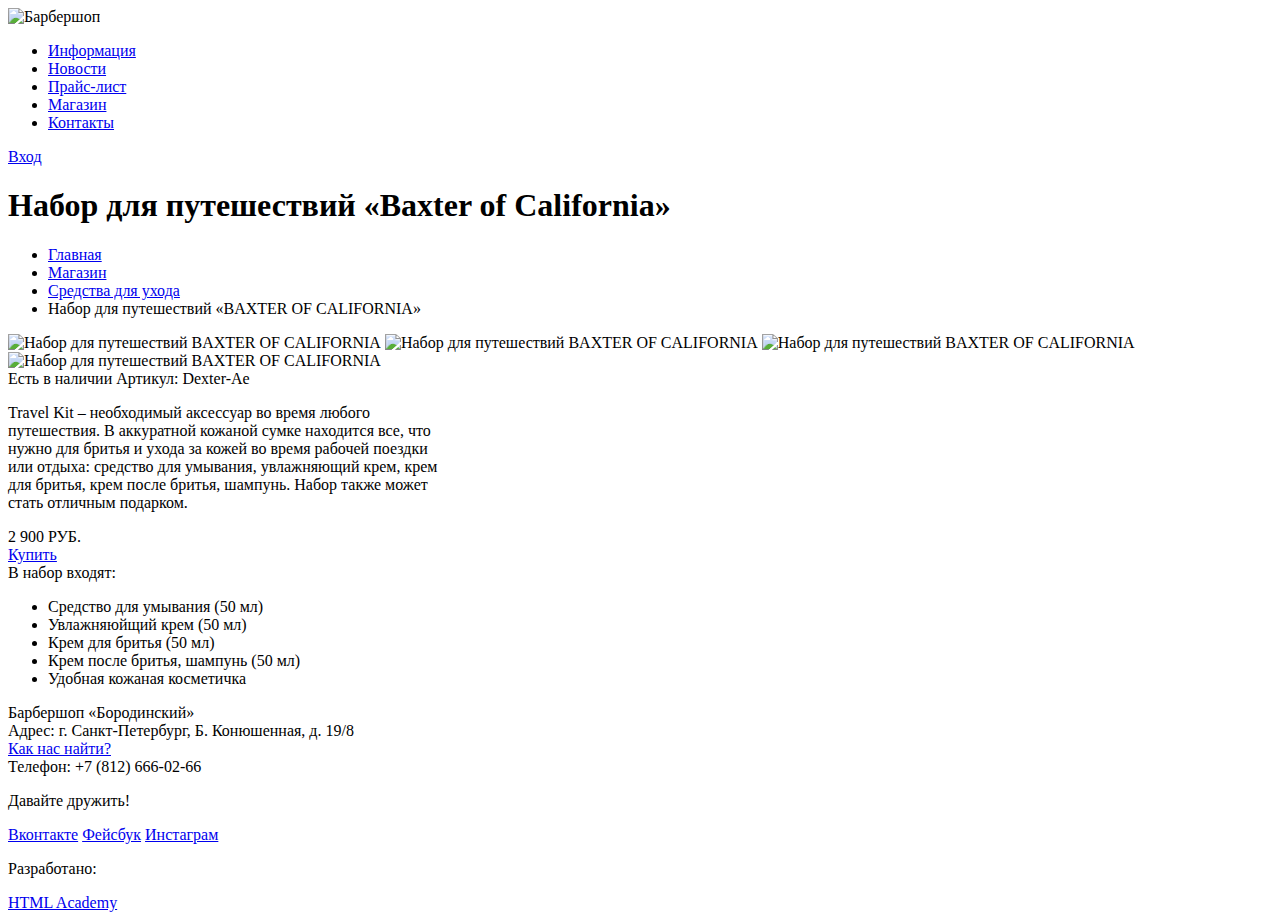
==== catalog-item.html @ 54960fd5 "Выполнил разметку внутренних страниц." ====
<!DOCTYPE html>
<html lang="ru">
  <head>
    <meta charset="utf-8">
      <title>Барбершоп «Бородинский»</title>
    </head>
      <body>
          <header class="main-header">
              <div class="conteiner">
                  <div class="logo">
                      <img src="http://placehold.it/150x100" width="50" height="10" alt="Барбершоп">
                  </div>
                  <nav class="main-navigation">
                      <ul>
                          <li>
                              <a href="#">Информация</a>
                          </li>
                          <li>
                              <a href="#">Новости</a>
                          </li>
                          <li>
                              <a href="#">Прайс-лист</a>
                          </li>
                          <li>
                              <a href="#">Магазин</a>
                          </li>
                          <li>
                              <a href="#">Контакты</a>
                          </li>
                      </ul>
                  </nav>
                  <div class="user-block">
                      <a class="login" href="#">Вход</a>
                  </div>
              </div>
          </header>
          <main>
              <div class="conteiner">
                  <h1>Набор для путешествий «Baxter of California»</h1>
                  <div class="breadcrumbs">
                      <ul>
                          <li>
                              <a href="#">Главная</a>
                          </li>
                          <li>
                              <a href="#">Магазин</a>
                          </li>
                          <li>
                              <a href="#">Средства для ухода</a>
                          </li>
                          <li>
                              <span class="breadcrumb">Набор для путешествий «BAXTER OF CALIFORNIA» </span>
                          </li>
                      </ul>
                  </div>
                  <section class="gallery">
                      <img src="http://placehold.it/150x100" alt="Набор для путешествий BAXTER OF CALIFORNIA">
                      <img src="http://placehold.it/150x100" alt="Набор для путешествий BAXTER OF CALIFORNIA">
                      <img src="http://placehold.it/150x100" alt="Набор для путешествий BAXTER OF CALIFORNIA">
                      <img src="http://placehold.it/150x100" alt="Набор для путешествий BAXTER OF CALIFORNIA">
                  </section>
                  <section class="description">
                      <span class="availability">Есть в наличии</span>
                      <span class="series-of-article"> Артикул: Dexter-Ae</span>
                      <p class="item-description">
                          Travel Kit –  необходимый аксессуар во время любого<br> путешествия. В аккуратной кожаной сумке находится все, что<br> нужно для бритья и ухода за кожей во время рабочей поездки<br>
                          или отдыха: средство для умывания, увлажняющий крем, крем<br>
                          для бритья, крем после бритья, шампунь. Набор также может<br> стать отличным подарком.
                      </p>
                      <div class="price-conteiner">
                          2 900 РУБ.
                      </div>
                      <div class="buy-conteiner">
                          <a class="buy" href="#">Купить</a>
                      </div>
                  </section>
                  <section class="product-options">
                      <span class="tittle-of-product-options">В набор входят:</span>
                      <ul>
                          <li>Средство для умывания (50 мл)</li>
                          <li>Увлажняюйщий крем (50 мл)</li>
                          <li>Крем для бритья (50 мл)</li>
                          <li>Крем после бритья, шампунь (50 мл)</li>
                          <li>Удобная кожаная косметичка</li>
                      </ul>
                  </section>
              </div>  
          </main>
          <footer class="main-footer">
              <div class="container">
                  <section class="footer-contacts">
                      Барбершоп «Бородинский»<br>
                      Адрес: г. Санкт-Петербург, Б. Конюшенная, д. 19/8<br>
                      <a href="#">Как нас найти?</a><br>
                      Телефон: +7 (812) 666-02-66
                  </section>
                  <section class="footer-social">
                      <p>Давайте дружить!</p>
                      <a class="social-btn social-btn-vk" href="#">Вконтакте</a>
                      <a class="social-btn social-btn-fb" href="#">Фейсбук</a>
                      <a class="social-btn social-btn-inst" href="#">Инстаграм</a>
                  </section>
                  <section class="footer-copyright">
                      <p>Разработано:</p>
                      <a class="btn" href="https://htmlacademy.ru">HTML Academy</a>
                  </section>
              </div>
          </footer>
      </body>
</html>
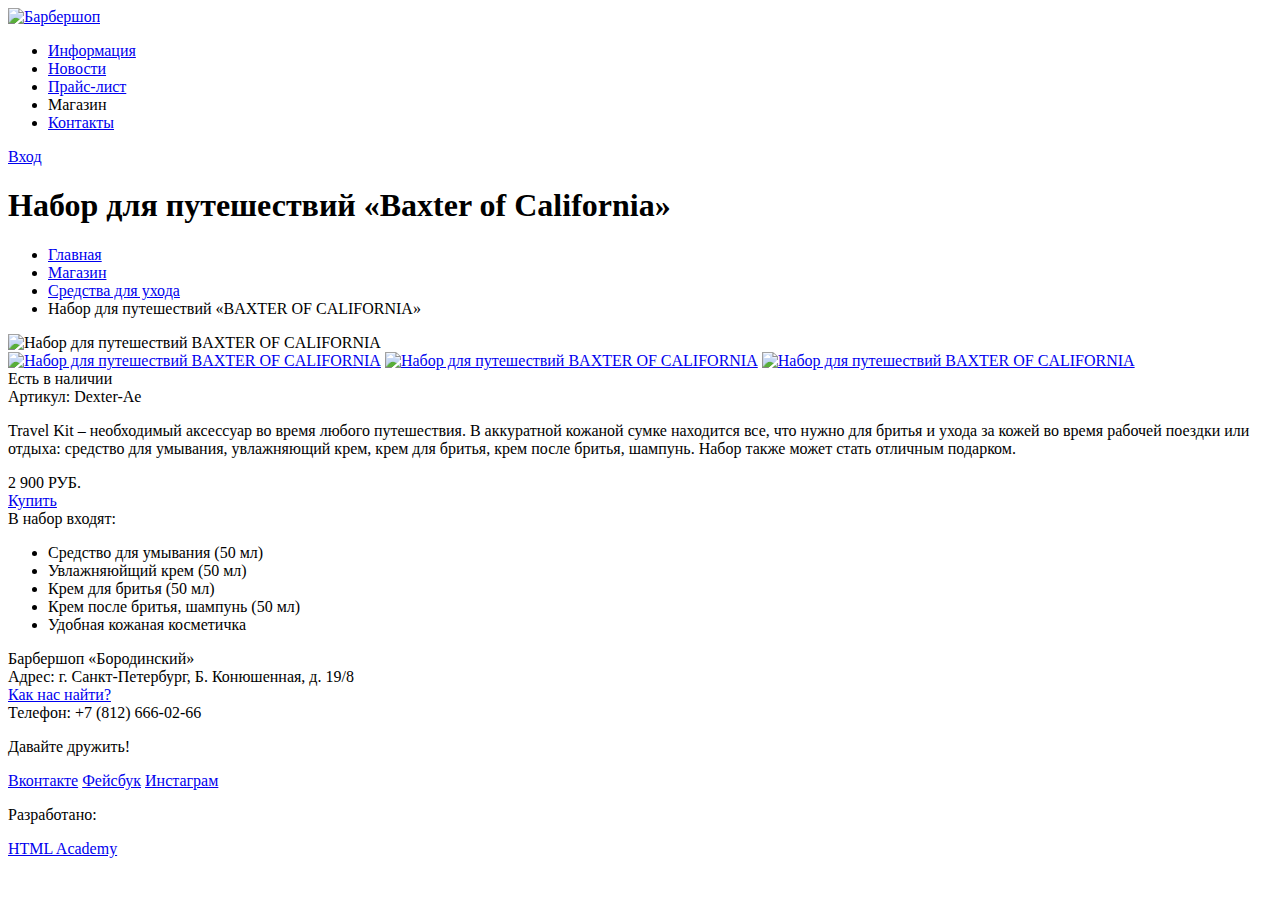
==== commit 70155892: "Исправление ошибок." ====
--- a/catalog-item.html
+++ b/catalog-item.html
@@ -6,9 +6,9 @@
     </head>
       <body>
           <header class="main-header">
-              <div class="conteiner">
+              <div class="container">
                   <div class="logo">
-                      <img src="http://placehold.it/150x100" width="50" height="10" alt="Барбершоп">
+                      <a href="#"><img src="http://placehold.it/150x100" width="50" height="10" alt="Барбершоп"></a>
                   </div>
                   <nav class="main-navigation">
                       <ul>
@@ -21,8 +21,8 @@
                           <li>
                               <a href="#">Прайс-лист</a>
                           </li>
-                          <li>
-                              <a href="#">Магазин</a>
+                          <li class="active">
+                              Магазин
                           </li>
                           <li>
                               <a href="#">Контакты</a>
@@ -34,11 +34,10 @@
                   </div>
               </div>
           </header>
-          <main>
-              <div class="conteiner">
-                  <h1>Набор для путешествий «Baxter of California»</h1>
-                  <div class="breadcrumbs">
-                      <ul>
+          <main class="container">
+              <h1>Набор для путешествий «Baxter of California»</h1>
+                  <div class="pages-nav-box">
+                      <ul class="breadcrumbs">
                           <li>
                               <a href="#">Главная</a>
                           </li>
@@ -48,34 +47,40 @@
                           <li>
                               <a href="#">Средства для ухода</a>
                           </li>
-                          <li>
-                              <span class="breadcrumb">Набор для путешествий «BAXTER OF CALIFORNIA» </span>
+                          <li class="active">
+                              Набор для путешествий «BAXTER OF CALIFORNIA»
                           </li>
                       </ul>
                   </div>
-                  <section class="gallery">
-                      <img src="http://placehold.it/150x100" alt="Набор для путешествий BAXTER OF CALIFORNIA">
-                      <img src="http://placehold.it/150x100" alt="Набор для путешествий BAXTER OF CALIFORNIA">
-                      <img src="http://placehold.it/150x100" alt="Набор для путешествий BAXTER OF CALIFORNIA">
-                      <img src="http://placehold.it/150x100" alt="Набор для путешествий BAXTER OF CALIFORNIA">
-                  </section>
-                  <section class="description">
-                      <span class="availability">Есть в наличии</span>
-                      <span class="series-of-article"> Артикул: Dexter-Ae</span>
+                  <div class="gallery">
+                      <div class="main-image">
+                          <img src="http://placehold.it/150x100" alt="Набор для путешествий BAXTER OF CALIFORNIA">  
+                      </div>
+                      <div class="small-images">
+                          <a href="#"><img src="http://placehold.it/150x100" alt="Набор для путешествий BAXTER OF CALIFORNIA"></a>
+                          <a href="#"><img src="http://placehold.it/150x100" alt="Набор для путешествий BAXTER OF CALIFORNIA"></a>
+                          <a href="#"><img src="http://placehold.it/150x100" alt="Набор для путешествий BAXTER OF CALIFORNIA"></a>
+                      </div>
+                  </div>
+                  <div class="description">
+                      <div class="availability">Есть в наличии</div>
+                      <div class="series-of-article"> Артикул: Dexter-Ae</div>
                       <p class="item-description">
-                          Travel Kit –  необходимый аксессуар во время любого<br> путешествия. В аккуратной кожаной сумке находится все, что<br> нужно для бритья и ухода за кожей во время рабочей поездки<br>
-                          или отдыха: средство для умывания, увлажняющий крем, крем<br>
-                          для бритья, крем после бритья, шампунь. Набор также может<br> стать отличным подарком.
+                          Travel Kit –  необходимый аксессуар во время любого путешествия. В аккуратной кожаной сумке находится все, что нужно для бритья и ухода за кожей во время рабочей поездки
+                          или отдыха: средство для умывания, увлажняющий крем, крем
+                          для бритья, крем после бритья, шампунь. Набор также может стать отличным подарком.
                       </p>
-                      <div class="price-conteiner">
+                      <div class="offer">
+                          <div class="price-container">
                           2 900 РУБ.
+                          </div>
+                          <div class="buy-container">
+                              <a class="buy" href="#">Купить</a>
+                          </div>
                       </div>
-                      <div class="buy-conteiner">
-                          <a class="buy" href="#">Купить</a>
+                      <div class="tittle-of-product-options">
+                          В набор входят:
                       </div>
-                  </section>
-                  <section class="product-options">
-                      <span class="tittle-of-product-options">В набор входят:</span>
                       <ul>
                           <li>Средство для умывания (50 мл)</li>
                           <li>Увлажняюйщий крем (50 мл)</li>
@@ -83,9 +88,8 @@
                           <li>Крем после бритья, шампунь (50 мл)</li>
                           <li>Удобная кожаная косметичка</li>
                       </ul>
-                  </section>
-              </div>  
-          </main>
+                  </div>
+              </main>  
           <footer class="main-footer">
               <div class="container">
                   <section class="footer-contacts">
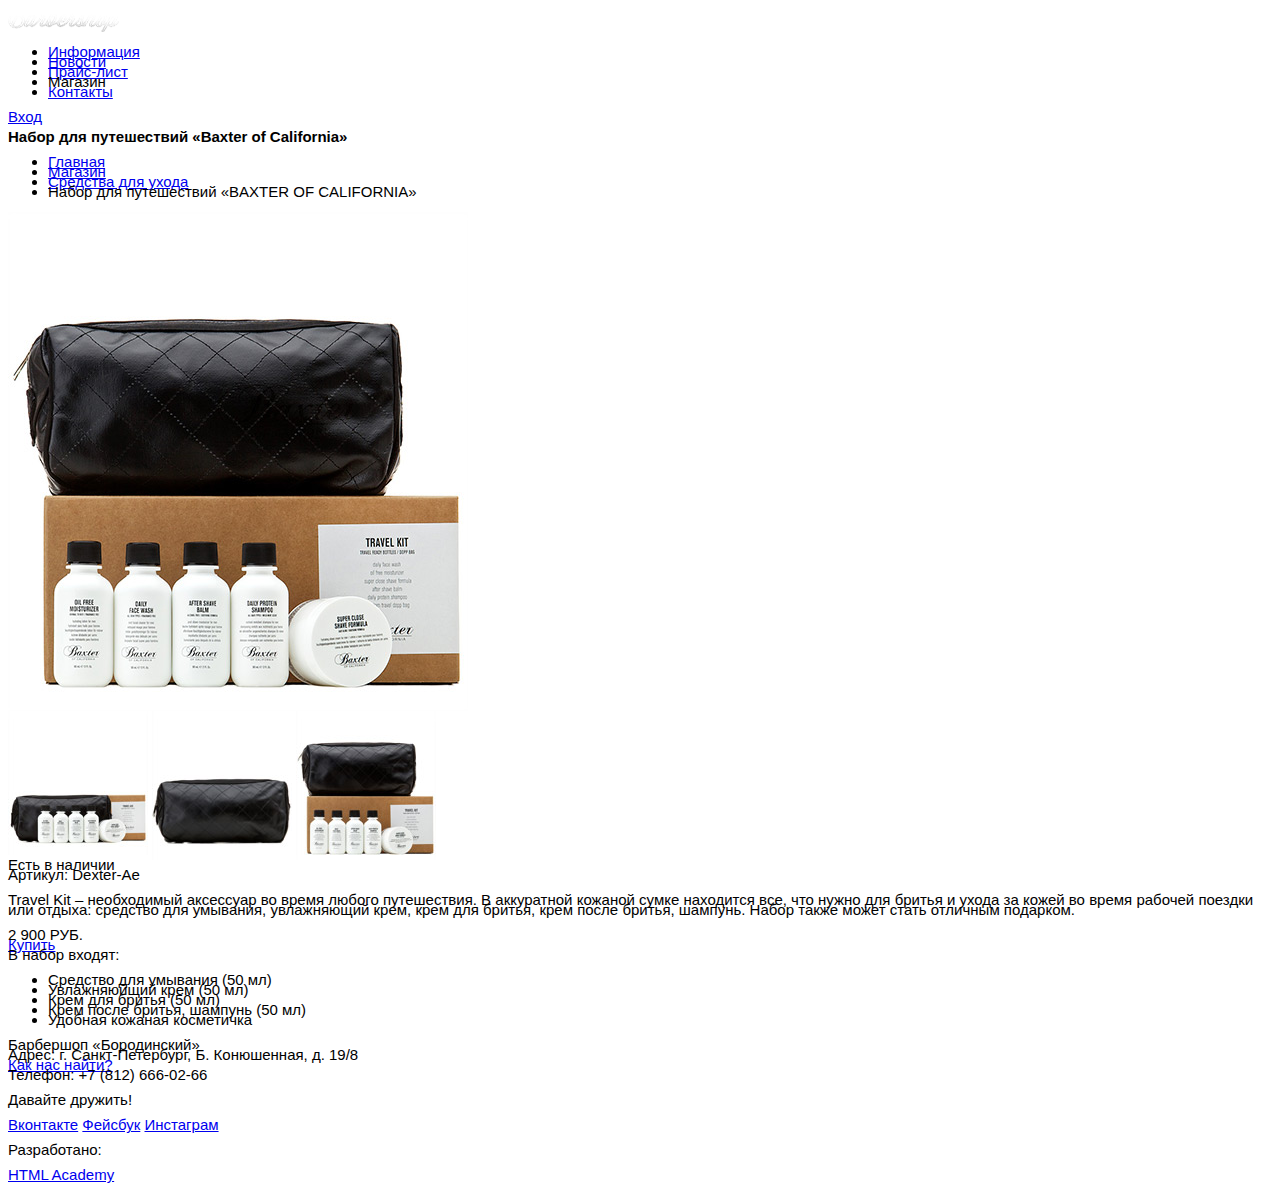
==== commit 6651afb1: "Подготовка графики и текстовых стилей учебного проекта" ====
--- a/catalog-item.html
+++ b/catalog-item.html
@@ -3,12 +3,13 @@
   <head>
     <meta charset="utf-8">
       <title>Барбершоп «Бородинский»</title>
+      <link href="css/style.css" rel="stylesheet">
     </head>
       <body>
           <header class="main-header">
               <div class="container">
                   <div class="logo">
-                      <a href="#"><img src="http://placehold.it/150x100" width="50" height="10" alt="Барбершоп"></a>
+                      <a href="#"><img src="img/logo.png" width="111" height="24" alt="Барбершоп"></a>
                   </div>
                   <nav class="main-navigation">
                       <ul>
@@ -54,12 +55,12 @@
                   </div>
                   <div class="gallery">
                       <div class="main-image">
-                          <img src="http://placehold.it/150x100" alt="Набор для путешествий BAXTER OF CALIFORNIA">  
+                          <img src="img/item.jpg" width="460" height="499" alt="Набор для путешествий BAXTER OF CALIFORNIA">  
                       </div>
                       <div class="small-images">
-                          <a href="#"><img src="http://placehold.it/150x100" alt="Набор для путешествий BAXTER OF CALIFORNIA"></a>
-                          <a href="#"><img src="http://placehold.it/150x100" alt="Набор для путешествий BAXTER OF CALIFORNIA"></a>
-                          <a href="#"><img src="http://placehold.it/150x100" alt="Набор для путешествий BAXTER OF CALIFORNIA"></a>
+                          <a href="#"><img src="img/small-item-1.jpg" width="140" height="149" alt="Набор для путешествий BAXTER OF CALIFORNIA"></a>
+                          <a href="#"><img src="img/small-item-2.jpg" width="140" height="149" alt="Набор для путешествий BAXTER OF CALIFORNIA"></a>
+                          <a href="#"><img src="img/small-item-3.jpg" width="140" height="149" alt="Набор для путешествий BAXTER OF CALIFORNIA"></a>
                       </div>
                   </div>
                   <div class="description">
--- a/css/style.css
+++ b/css/style.css
@@ -0,0 +1,25 @@
+/* index */
+body {
+    font-size: 15px; 
+    line-height: 10px;
+    color:black;
+    font-weight: 10px;
+    font-family: "Arial", sans-serif;   
+}
+h1 {
+    font-size: 15px; 
+    line-height: 10px;
+    color:black;
+    font-weight: 10px;
+    font-family: "Arial", sans-serif;   
+}
+h2 {
+    font-size: 10px; 
+    line-height: 5px;
+    color:black;
+    font-weight: 10px;
+    font-family: "Arial", sans-serif;  
+}
+/* catalog-item */
+
+/* catalog */
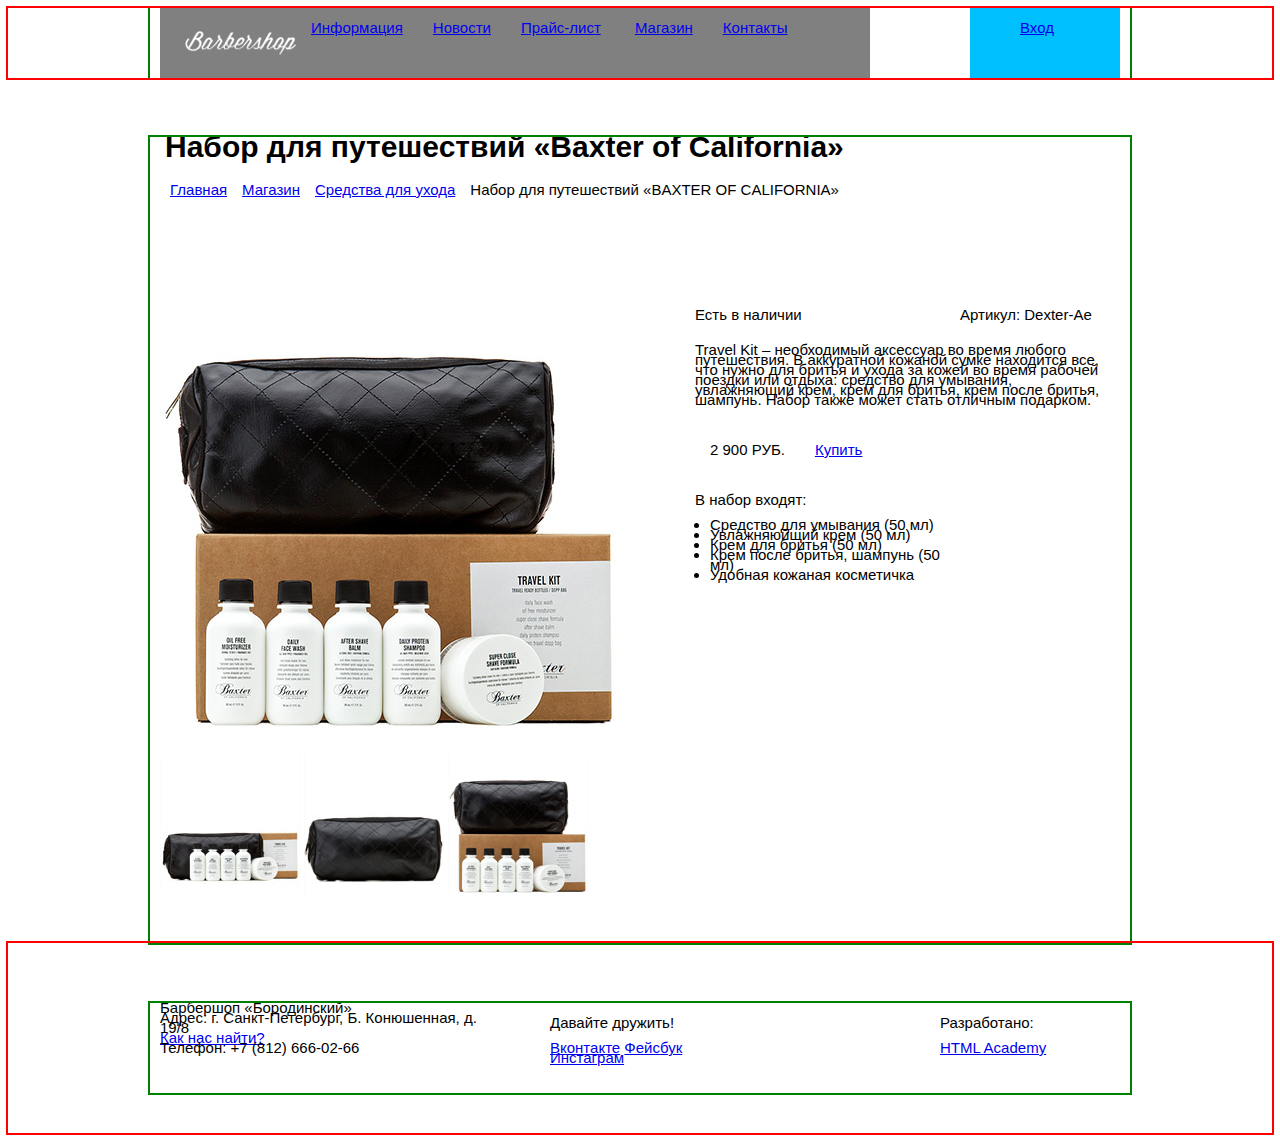
==== commit 4db268cb: "Сетка «Барбершопа»" ====
--- a/catalog-item.html
+++ b/catalog-item.html
@@ -7,27 +7,17 @@
     </head>
       <body>
           <header class="main-header">
-              <div class="container">
-                  <div class="logo">
-                      <a href="#"><img src="img/logo.png" width="111" height="24" alt="Барбершоп"></a>
-                  </div>
+              <div class="container clearfix">
                   <nav class="main-navigation">
-                      <ul>
-                          <li>
-                              <a href="#">Информация</a>
-                          </li>
-                          <li>
-                              <a href="#">Новости</a>
-                          </li>
-                          <li>
-                              <a href="#">Прайс-лист</a>
-                          </li>
-                          <li class="active">
-                              Магазин
-                          </li>
-                          <li>
-                              <a href="#">Контакты</a>
-                          </li>
+                      <div class="logo">
+                          <a href="#"><img src="img/logo.png" width="111" height="24" alt="Барбершоп"></a>
+                      </div>
+                      <ul class="navigation-list">
+                          <li><a href="index.html">Информация</a></li><!--
+                          --><li><a href="#">Новости</a></li><!--
+                          --><li><a href="#">Прайс-лист</a></li><!--
+                          --><li> <a href="catalog.html">Магазин</a></li><!--
+                          --><li><a href="#">Контакты</a></li>
                       </ul>
                   </nav>
                   <div class="user-block">
@@ -35,22 +25,14 @@
                   </div>
               </div>
           </header>
-          <main class="container">
-              <h1>Набор для путешествий «Baxter of California»</h1>
-                  <div class="pages-nav-box">
+          <main class="container clearfix">
+              <h1 class="catalog-item-tittle">Набор для путешествий «Baxter of California»</h1>
+                  <div class="pages-nav-container">
                       <ul class="breadcrumbs">
-                          <li>
-                              <a href="#">Главная</a>
-                          </li>
-                          <li>
-                              <a href="#">Магазин</a>
-                          </li>
-                          <li>
-                              <a href="#">Средства для ухода</a>
-                          </li>
-                          <li class="active">
-                              Набор для путешествий «BAXTER OF CALIFORNIA»
-                          </li>
+                          <li><a href="#">Главная</a></li><!--
+                          --><li><a href="#">Магазин</a></li><!--
+                          --><li><a href="#">Средства для ухода</a></li><!--
+                          --><li class="active">Набор для путешествий «BAXTER OF CALIFORNIA»</li>
                       </ul>
                   </div>
                   <div class="gallery">
@@ -63,7 +45,7 @@
                           <a href="#"><img src="img/small-item-3.jpg" width="140" height="149" alt="Набор для путешествий BAXTER OF CALIFORNIA"></a>
                       </div>
                   </div>
-                  <div class="description">
+                  <div class="gallery-description">
                       <div class="availability">Есть в наличии</div>
                       <div class="series-of-article"> Артикул: Dexter-Ae</div>
                       <p class="item-description">
@@ -71,7 +53,7 @@
                           или отдыха: средство для умывания, увлажняющий крем, крем
                           для бритья, крем после бритья, шампунь. Набор также может стать отличным подарком.
                       </p>
-                      <div class="offer">
+                      <div class="offer clearfix">
                           <div class="price-container">
                           2 900 РУБ.
                           </div>
@@ -82,7 +64,7 @@
                       <div class="tittle-of-product-options">
                           В набор входят:
                       </div>
-                      <ul>
+                      <ul class="product-list">
                           <li>Средство для умывания (50 мл)</li>
                           <li>Увлажняюйщий крем (50 мл)</li>
                           <li>Крем для бритья (50 мл)</li>
@@ -92,7 +74,7 @@
                   </div>
               </main>  
           <footer class="main-footer">
-              <div class="container">
+              <div class="container clearfix">
                   <section class="footer-contacts">
                       Барбершоп «Бородинский»<br>
                       Адрес: г. Санкт-Петербург, Б. Конюшенная, д. 19/8<br>
--- a/css/style.css
+++ b/css/style.css
@@ -1,4 +1,4 @@
-/* index */
+/* General styles */
 body {
     font-size: 15px; 
     line-height: 10px;
@@ -6,20 +6,238 @@
     font-weight: 10px;
     font-family: "Arial", sans-serif;   
 }
-h1 {
-    font-size: 15px; 
-    line-height: 10px;
-    color:black;
-    font-weight: 10px;
-    font-family: "Arial", sans-serif;   
-}
-h2 {
-    font-size: 10px; 
-    line-height: 5px;
-    color:black;
-    font-weight: 10px;
-    font-family: "Arial", sans-serif;  
-}
-/* catalog-item */
-
-/* catalog */
+
+/* index page */
+
+.index-logo {
+  width: 368px;
+  min-height: 204px;
+  margin-right: auto;
+  margin-left: auto;
+  margin-bottom: 25px;
+}
+.features {
+  margin-bottom: 80px;
+}
+
+.features-item {
+  float: left;
+  width: 300px;
+  min-height: 175px;
+  margin-right: 20px;
+}
+
+.features-item:last-child {
+  margin-right: 0;
+}
+.index-content {
+  margin-bottom: 35px;
+  padding: 50px 80px;
+}
+.index-content-left {
+  float: left;
+  width: 380px;
+  min-height: 330px;
+}
+
+.index-content-right {
+  float: right;
+  width: 300px;
+  min-height: 330px;
+}
+
+/* catalog page */
+
+.clearfix::after {
+    content: " ";
+    display: table;
+    clear: both;
+}
+.container {
+    width: 960px;
+    margin-left: auto;
+    margin-right: auto;
+    padding: 0 10px;
+    outline: 2px solid green;  
+} 
+.main-header {
+    min-height: 70px;
+    margin-bottom: 59px;
+    outline: 2px solid red;
+}
+.main-navigation {
+    float: left;
+    width: 710px;
+    min-height: 70px;
+    background-color: gray;
+}
+.logo {
+    float: left;
+    margin-top: 23px;
+    padding-left: 25px;
+}
+
+.navigation-list li {
+    margin: 15px;
+    display: inline;
+    list-style-type: none;
+}
+.user-block {
+    float: right;
+    width: 150px;
+    min-height: 55px;
+    padding-top: 15px;
+    background-color: deepskyblue;
+}
+.user-block .login {
+    margin-left: 50px;
+}
+.catalog-tittle {
+    width: 310px;
+    min-height: 40px;
+    padding-top: 5px;
+    margin-left: 10px;
+}
+.pages-nav-box ul {
+    min-width: 319px;
+    margin-top: 28px;
+    padding-left: 10px;
+}
+.breadcrumbs li {
+    margin-right: 15px;
+    display: inline;
+    list-style-type: none;
+}
+
+.sidebar-filter {
+    float: left;
+    width: 229px;
+    min-height: 590px;
+}
+fieldset {
+    border: none;
+}
+.manufacturers {
+    min-height: 270px;
+}
+.product-groups {
+min-height: 190px;
+margin-top: 55px;
+}
+.submit {
+    margin-top: 35px; 
+    margin-left: 20px;
+}
+.items {
+    float: right;
+    width: 730px;
+    min-height: 620px;
+}
+.item-container {
+    width: 220px;
+    min-height: 285px;
+    margin-bottom: 20px;
+    margin-right: 20px;
+    display: inline-block;
+}
+.pagination {
+    float: left;
+    margin-top: 45px;
+    margin-bottom: 49px;
+    margin-left: 240px;      
+}
+.pagination-list li {
+    margin: 10px;
+    display: inline-block;
+    list-style-type: none; 
+}
+.main-footer {
+  padding-top: 60px;
+  padding-bottom: 40px;
+  outline: 2px solid red;
+}
+
+.footer-contacts {
+  float: left;
+  width: 330px;
+  margin-right: 60px;
+  min-height: 90px;
+}
+
+.footer-social {
+  float: left;
+  width: 180px;
+  min-height: 90px;
+}
+
+.footer-copyright {
+  float: right;
+  width: 180px;
+  min-height: 90px;
+}
+    
+/* catalog item page */
+
+.catalog-item-tittle {
+    padding: 5px;
+}
+.pages-nav-container ul {
+    margin-top: 28px;
+    padding-left: 10px;
+}
+.gallery {
+    float: left; 
+    width: 460px;
+    margin-top: 40px;
+    margin-bottom: 45px;
+}
+.main-image {
+    
+}
+.small-images {
+    
+}
+.gallery-description {
+    float: right;
+    width: 405px;
+    min-height: 540px;
+    margin-top: 100px;
+    margin-right: 20px;
+}
+.availability {
+    float: left;
+    width: 110px;
+}
+.series-of-article {
+    float: right;
+    width: 140px;
+}
+.item-description {
+    margin-top: 35px;
+}
+.offer {
+    width: 205px;
+    margin-top: 30px;
+}
+.price-container {
+    float: left;
+    padding-top: 10px;
+    padding-left: 15px;
+    padding-right: 15px;
+    padding-bottom: 10px;
+}
+.buy-container {
+    float: left;
+    padding-top: 10px;
+    padding-left: 15px;
+    padding-right: 15px;
+    padding-bottom: 10px;
+}
+.tittle-of-product-options {
+    width: 175px;
+    margin-top: 30px; 
+}
+.product-list {
+    width: 255px;
+    padding-left: 15px;
+}